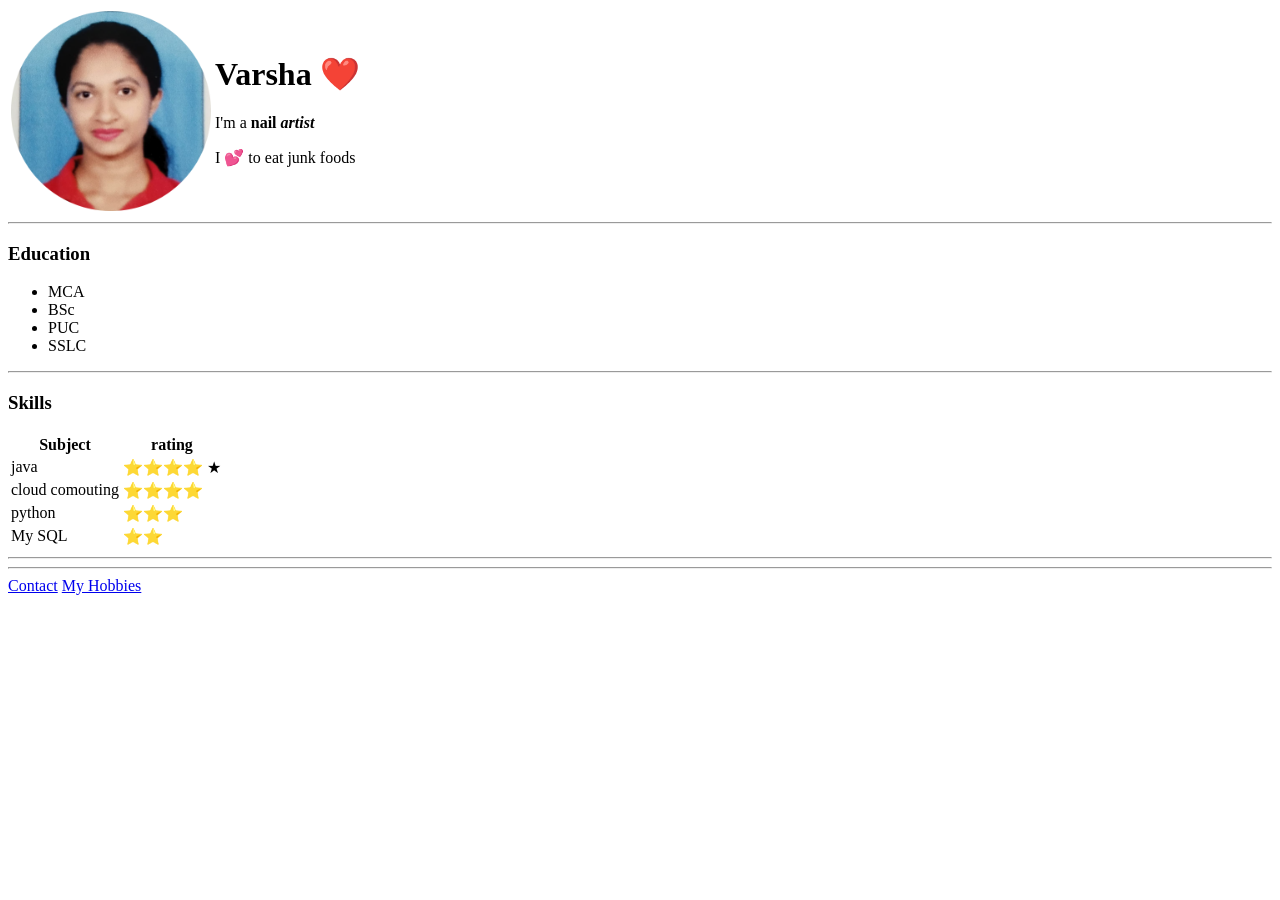
==== index.html @ 8545f735 "added files" ====
<html>
<head>
  <title> Varsha's personal site</title>
  </head>
  <body>
    <table cell spacing="10">
      <tr>
        <td><img src="images\WhatsApp Image 2023-09-03 at 8.33.27 AM-modified.png" alt = "varsha pic" height ="200px" width="200px"title="VARSHA"/>
 </td>
        <td><h1>Varsha ❤️</h1>
        <p> I'm a <strong>nail</strong><i> <b><em>artist</i></em></b></s>
          <p> I 💕 to eat junk foods </p> </td>
        </tr>
      </table>
      <hr>

      <h3> Education </h3>
      <ul>
        <li> MCA</li>
        <li> BSc</li>
        <li> PUC </li>
        <li> SSLC </li>
        </ul>
        <hr>
        <h3> Skills </h3>


        <table >
          <tr>
            <th>Subject</th>
            <th>rating</th>
          </tr>
            <tr><td>java</td>
              <td> ⭐⭐⭐⭐ &#9733;</td>
              </tr>
            <tr>  <td> cloud comouting </td>
              <td> ⭐⭐⭐⭐</td>
              </tr>
              <tr> <td> python </td>
                <td> ⭐⭐⭐</td>
                </tr>
                <tr> <td> My SQL </td>
                  <td> ⭐⭐ </td>
                  </tr>

          </table>
          <hr>

<hr>
<a href="contact.html">Contact</a>
    <a href="hobbies.html"> My Hobbies</a>
    </body>
    </html>
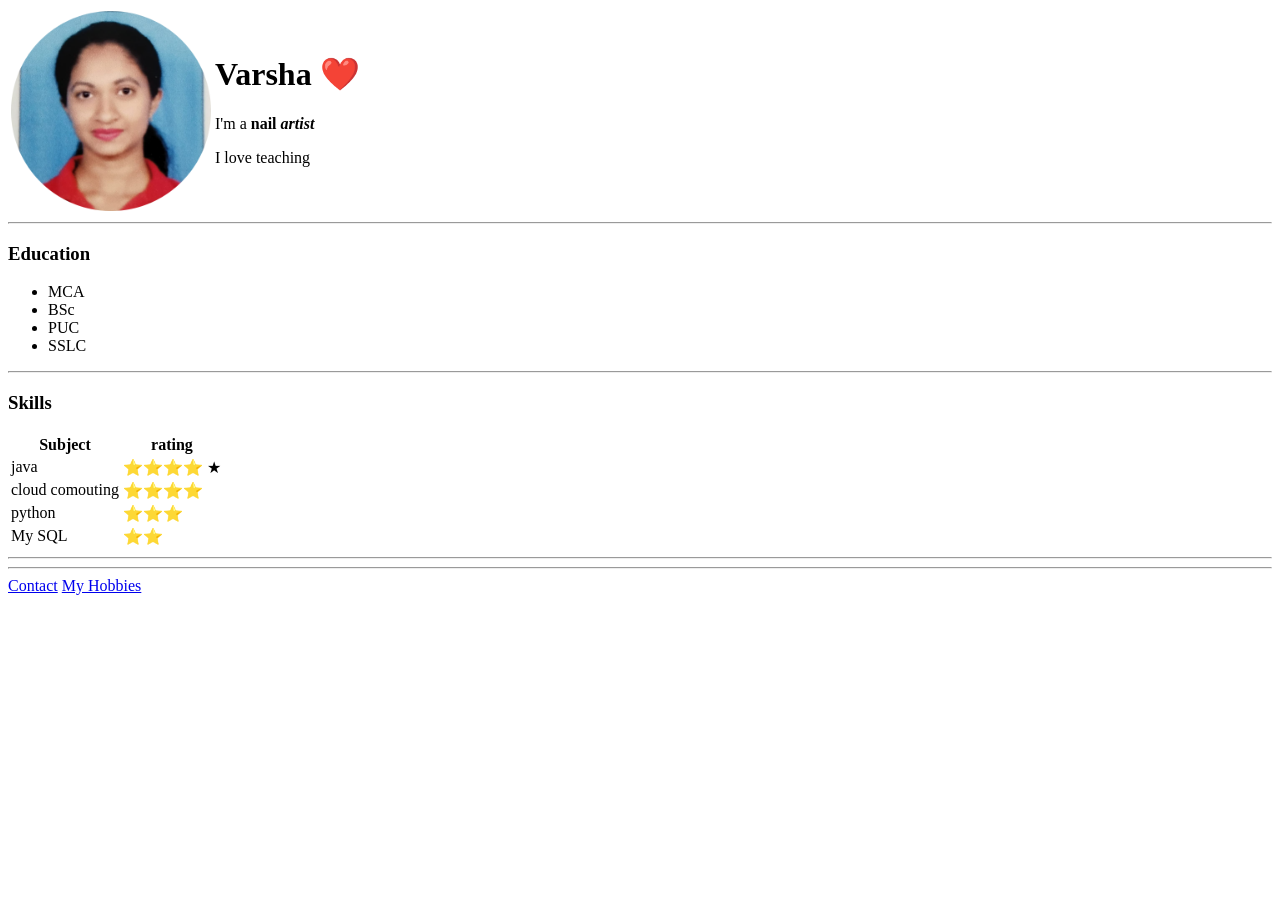
==== commit fc348e8d: "Update index.html" ====
--- a/index.html
+++ b/index.html
@@ -9,7 +9,7 @@
  </td>
         <td><h1>Varsha ❤️</h1>
         <p> I'm a <strong>nail</strong><i> <b><em>artist</i></em></b></s>
-          <p> I 💕 to eat junk foods </p> </td>
+          <p> I love teaching </p> </td>
         </tr>
       </table>
       <hr>
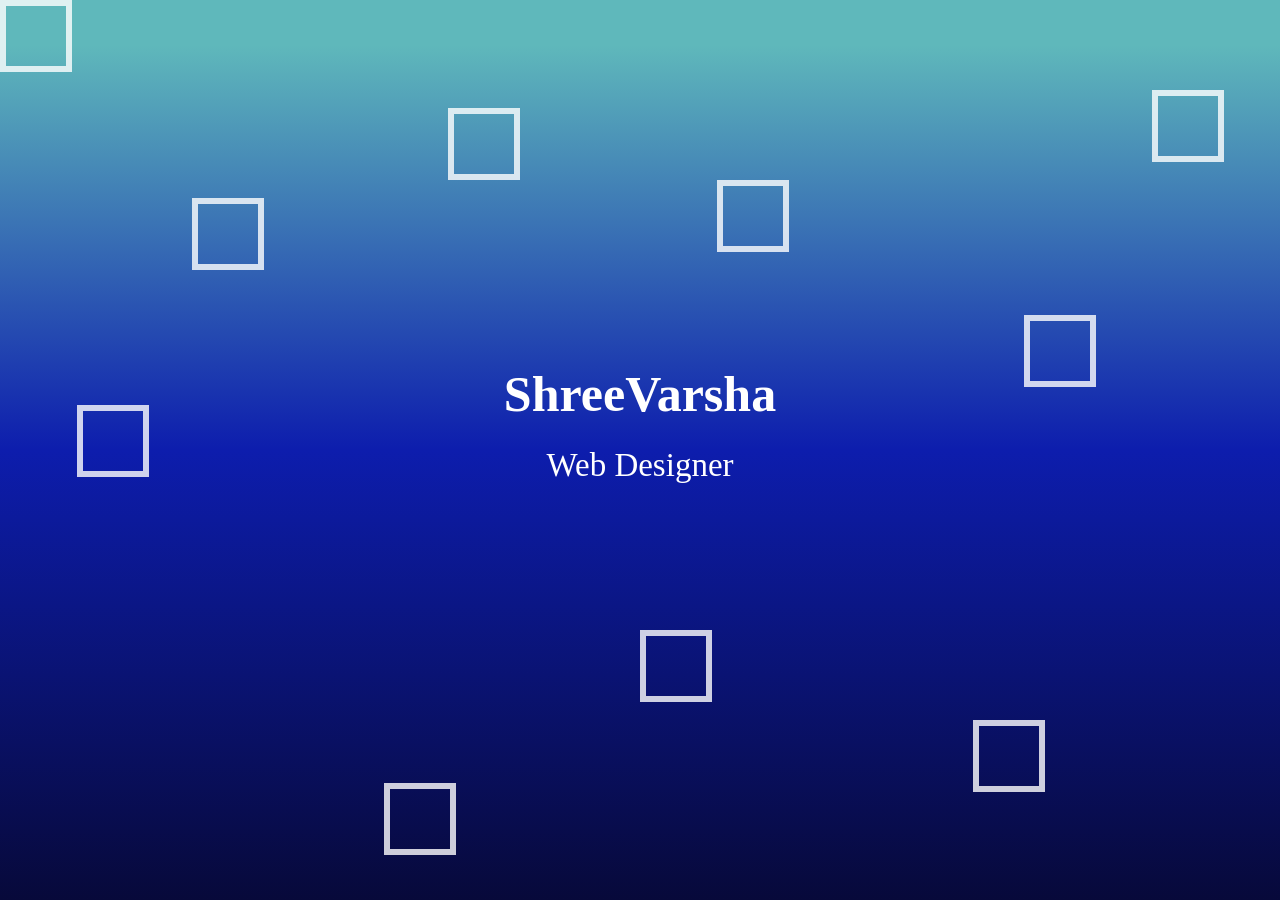
==== commit 30dac04c: "Add files via upload" ====
--- a/index.html
+++ b/index.html
@@ -1,53 +1,27 @@
 <html>
+
 <head>
-  <title> Varsha's personal site</title>
-  </head>
-  <body>
-    <table cell spacing="10">
-      <tr>
-        <td><img src="images\WhatsApp Image 2023-09-03 at 8.33.27 AM-modified.png" alt = "varsha pic" height ="200px" width="200px"title="VARSHA"/>
- </td>
-        <td><h1>Varsha ❤️</h1>
-        <p> I'm a <strong>nail</strong><i> <b><em>artist</i></em></b></s>
-          <p> I love teaching </p> </td>
-        </tr>
-      </table>
-      <hr>
+    <meta charset="UTF-S">
+    <title>My Website</title>
+    <link rel="stylesheet" href="style.css">
 
-      <h3> Education </h3>
-      <ul>
-        <li> MCA</li>
-        <li> BSc</li>
-        <li> PUC </li>
-        <li> SSLC </li>
-        </ul>
-        <hr>
-        <h3> Skills </h3>
+</head>
 
-
-        <table >
-          <tr>
-            <th>Subject</th>
-            <th>rating</th>
-          </tr>
-            <tr><td>java</td>
-              <td> ⭐⭐⭐⭐ &#9733;</td>
-              </tr>
-            <tr>  <td> cloud comouting </td>
-              <td> ⭐⭐⭐⭐</td>
-              </tr>
-              <tr> <td> python </td>
-                <td> ⭐⭐⭐</td>
-                </tr>
-                <tr> <td> My SQL </td>
-                  <td> ⭐⭐ </td>
-                  </tr>
-
-          </table>
-          <hr>
-
-<hr>
-<a href="contact.html">Contact</a>
-    <a href="hobbies.html"> My Hobbies</a>
-    </body>
-    </html>
+<body>
+    <div class="wrapper">
+        <h1>ShreeVarsha</h1>
+        <p>Web Designer</p>
+        <div class="box">
+            <div></div>
+            <div></div>
+            <div></div>
+            <div></div>
+            <div></div>
+            <div></div>
+            <div></div>
+            <div></div>
+            <div></div>
+            <div></div>
+        </div>
+    </div>
+    
--- a/style.css
+++ b/style.css
@@ -0,0 +1,98 @@
+body{
+    margin:0;
+    padding:0;
+}
+.wrapper{
+    height: 100%;
+    width:100%;
+    background: linear-gradient(180deg,#5fb8bb 5%,#0d1dad 50%,#07093a);
+    position: absolute;
+} 
+h1{
+    top:40%;
+    left:50%;
+    transform:translate(-50%,-50%);
+    position:absolute;
+    font-family: 'Dancing Script', cursive;
+    color:#fff;
+    font-size: 50px;
+
+}
+p{
+    top:48%;
+    left:50%;
+    transform:translate(-50%,-50%);
+    position:absolute;
+    font-family: 'Dancing Script', cursive;
+    color:#fff;
+    font-size: 33px;
+}
+.box div{
+    position: absolute;
+    width: 60px;
+    height: 60px;
+    background-color: transparent;
+    border: 6px solid rgba(255,255,255,0.8);
+    animation: animate 8s linear infinite;
+}
+}
+.box div:nth-child(1){
+    top: 12%;
+    left:42%;
+    animation: animate 10s linear infinite;
+}
+.box div:nth-child(2){
+    top: 70%;
+    left:50%;
+    animation: animate 7s linear infinite;
+}
+.box div:nth-child(3){
+    top: 45%;
+    left:6%;
+    animation: animate 9s linear infinite;
+}
+.box div:nth-child(4){
+    top: 10%;
+    left:90%;
+    animation: animate 10s linear infinite;
+}
+.box div:nth-child(5){
+    top: 87%;
+    left:30%;
+    animation: animate 6s linear infinite;
+}
+.box div:nth-child(6){
+    top: 80%;
+    left:76%;
+    animation: animate 12s linear infinite;
+}
+.box div:nth-child(7){
+    top: 35%;
+    left:80%;
+    animation: animate 7s linear infinite;
+}
+.box div:nth-child(9){
+    top: 22%;
+    left:15%;
+    animation: animate 10s linear infinite;
+}
+.box div:nth-child(8){
+    top: 20%;
+    left:56%;
+    animation: animate 12s linear infinite;
+}
+.box div:nth-child(10){
+    top: 12%;
+    left:35%;
+    animation: animate 14s linear infinite;
+}
+@keyframes animate{
+    0%{
+        transform:scale(0) translateY(0) rotate(0);
+        opacity: 1;
+    }
+    100%{
+        transform:scale(1.3) translateY(-90px) rotate(360deg);
+        opacity: 0;
+    }
+}
